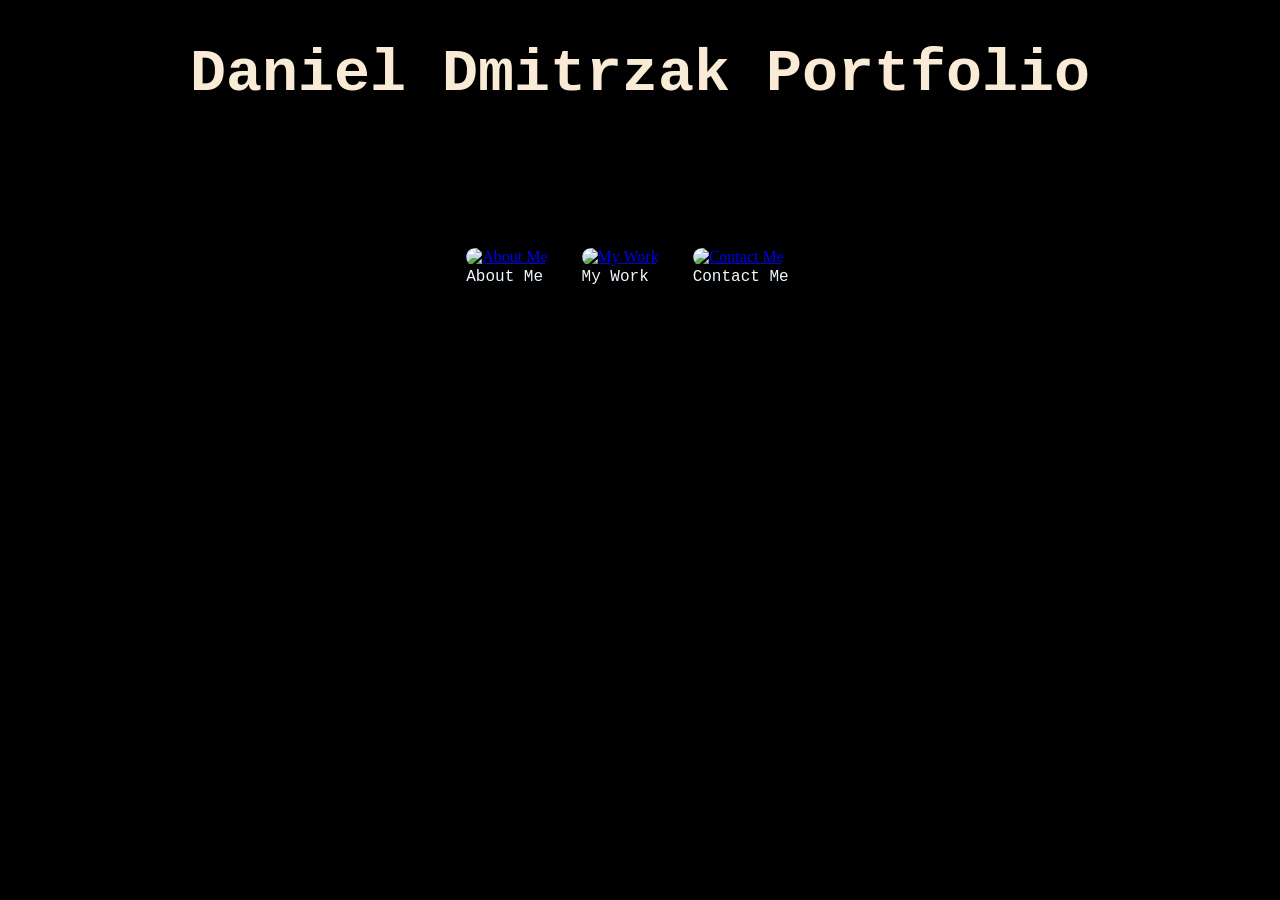
==== index.html @ 5cfb9b51 "Add files via upload" ====
<!DOCTYPE html>
<html lang="en">
<head>
    <meta charset="UTF-8">
    <meta name="viewport" content="width=device-width, initial-scale=1.0">
    <title>Portfolio</title>
    <link rel="stylesheet" href="style.css">
</head>
<body>
    <div>
    <h1>Daniel Dmitrzak Portfolio</h1>
    </div>
    <div class="Links">
        <a href="aboutme.html"><label>About Me</label><img src="C:\Users\Maurycy\Desktop\Portfolio\WhatsApp Image 2026-11-19 at 17.18.36.jpeg" alt="About Me"></a>
        <a href="mywork.html"><label>My Work</label><img src="C:\Users\Maurycy\Desktop\Portfolio\gibson-guitars-worst-day-ever-work-ffd8a15abca2fad0ba61ea27ed.jpg" alt="My Work"></a>
        <a href="contactme.html"><label>Contact Me</label><img src="C:\Users\Maurycy\Desktop\Portfolio\360_F_88744916_2d10nlc9o5pYt7maCIQjZyePT7zL6Ujz.jpg" alt="Contact Me"</a>
    </div>
</body>
</html>
---- style.css ----
body{
    background-color: black;
}
h1{
    font-size: 60px;
    font-family: 'Courier New', Courier, monospace;
    text-align: center;
    color: antiquewhite;
}
img{
    width:300px;
    height:300px;
    margin-right: 30px;
    margin-top: 100px;
    border-radius: 30px;
    max-width: 100%;
}
.Links{
    text-align: center;
    border: none;
    position:relative;
}
label{
    background-color: rgb(0, 0, 0);
    position:absolute;
    top: 120px;
    color: aliceblue;
    font-family: 'Courier New', Courier, monospace;
    
}
@media(max-width: 768px){
    
}
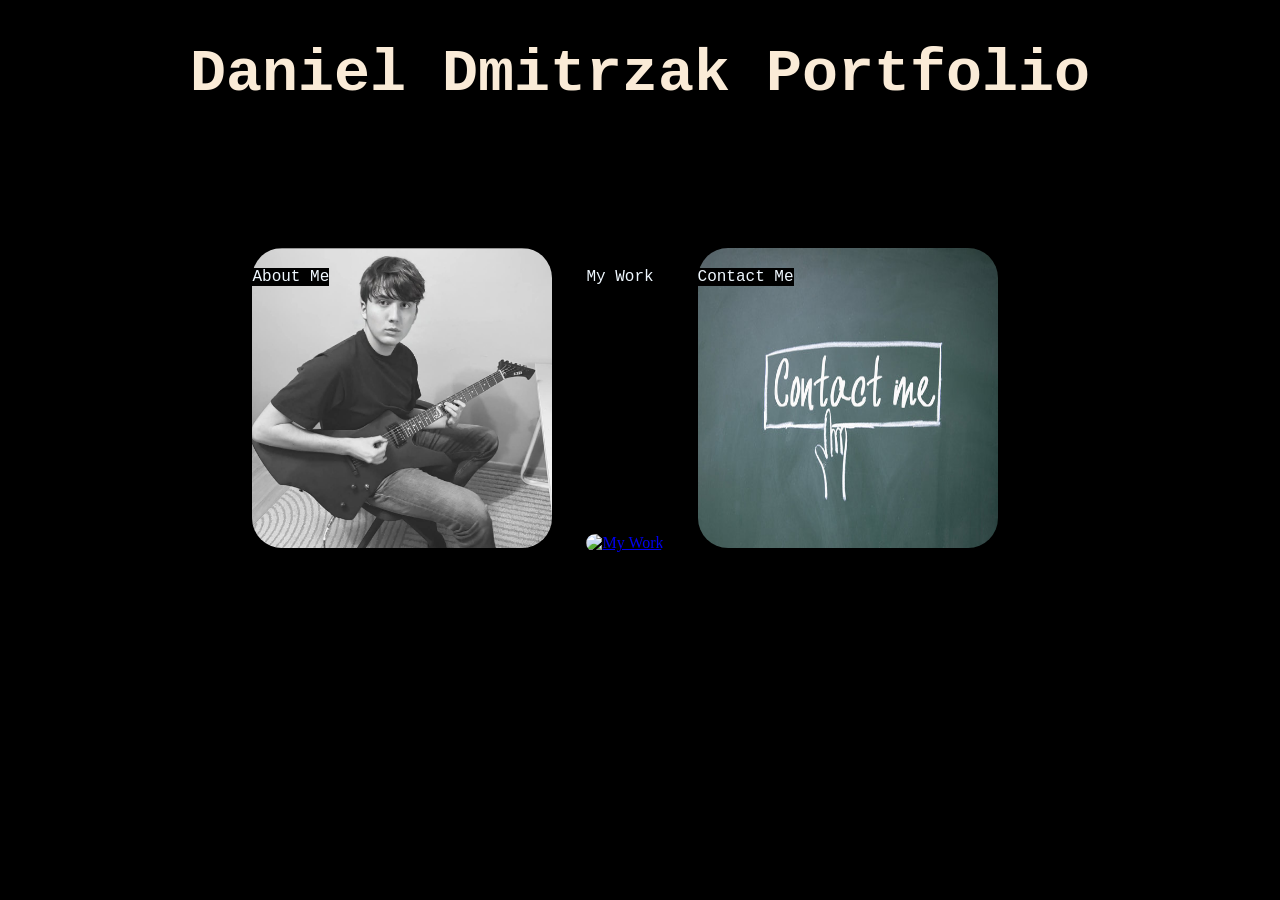
==== commit 241627f0: "Update index.html" ====
--- a/index.html
+++ b/index.html
@@ -11,9 +11,9 @@
     <h1>Daniel Dmitrzak Portfolio</h1>
     </div>
     <div class="Links">
-        <a href="aboutme.html"><label>About Me</label><img src="C:\Users\Maurycy\Desktop\Portfolio\WhatsApp Image 2026-11-19 at 17.18.36.jpeg" alt="About Me"></a>
-        <a href="mywork.html"><label>My Work</label><img src="C:\Users\Maurycy\Desktop\Portfolio\gibson-guitars-worst-day-ever-work-ffd8a15abca2fad0ba61ea27ed.jpg" alt="My Work"></a>
-        <a href="contactme.html"><label>Contact Me</label><img src="C:\Users\Maurycy\Desktop\Portfolio\360_F_88744916_2d10nlc9o5pYt7maCIQjZyePT7zL6Ujz.jpg" alt="Contact Me"</a>
+        <a href="aboutme.html"><label>About Me</label><img src="WhatsApp Image 2026-11-19 at 17.18.36.jpeg" alt="About Me"></a>
+        <a href="mywork.html"><label>My Work</label><img src="gibson-guitars-worst-day-ever-work-ffd8a15abca2fad0ba61ea27ed.jpg" alt="My Work"></a>
+        <a href="contactme.html"><label>Contact Me</label><img src="360_F_88744916_2d10nlc9o5pYt7maCIQjZyePT7zL6Ujz.jpg" alt="Contact Me"</a>
     </div>
 </body>
-</html>+</html>
